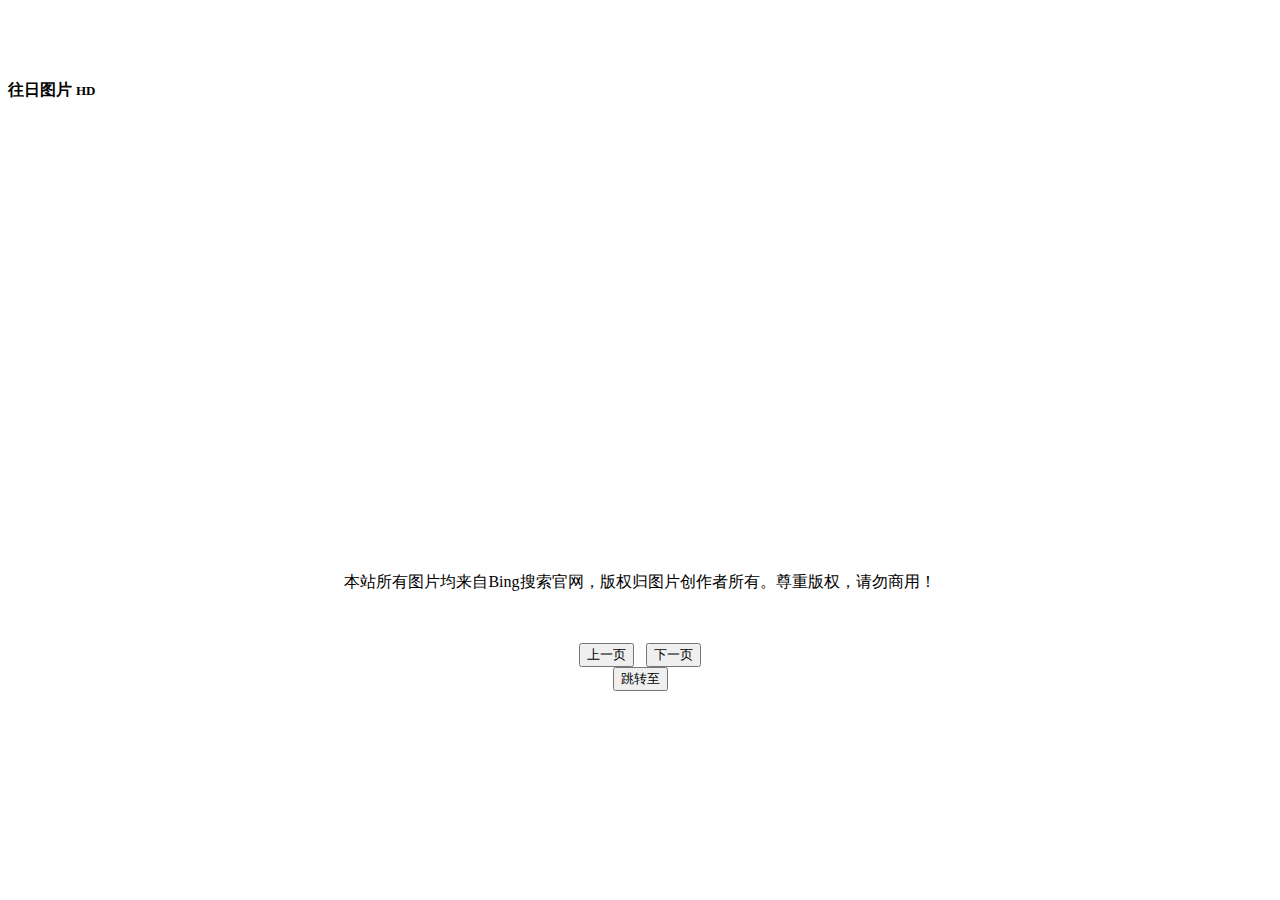
==== index.html @ 028ace14 "Update README.md" ====
<!DOCTYPE html>
<html lang="cn">
    
<head>
    <meta charset="UTF-8">
    <title>必应每日一图 - 领略世界之美</title>
    <meta name="viewport" content="width=device-width, initial-scale=1.0">
    <link rel="shortcut icon" href="https://bing.nxingcloud.co/static/icons8-bing-32.ico" type="image/x-icon">
    <link rel="stylesheet" href="https://at.alicdn.com/t/font_2042758_2fi5tvz8vl4.css">
    <link rel="stylesheet" href="https://at.alicdn.com/t/c/font_3663794_n7525ypef3n.css">
    <script async defer data-website-id="6264fbba-f3be-4116-bad8-f1a94d822ab9" src="https://uma.nxingcloud.co/xuezm.js"></script>
    <link rel="stylesheet" href="https://bing.nxingcloud.co/css/bootstrap.min.css">
    <link rel="stylesheet" href="https://bing.nxingcloud.co/lib/progressive-image.css">
    <link rel="stylesheet" href="https://bing.nxingcloud.co/css/main.css">
    <link rel="stylesheet" href="css/index.css">
</head>

<body>
    <!-- 导航栏 -->
    <div id="nav">
        <div class="include" file="/include/nav.html"></div>
    </div>
    
    <!-- 轮播图 -->
    <div id="carouselExampleCaptions" class="container carousel slide" data-ride="carousel" width="1920px" style="display:none">
        <ol class="carousel-indicators">
            <li data-target="#carouselExampleCaptions" data-slide-to="0" class="active"></li>
            <li data-target="#carouselExampleCaptions" data-slide-to="1"></li>
            <li data-target="#carouselExampleCaptions" data-slide-to="2"></li>
        </ol>
        <div class="carousel-inner">
            <div id="carousel-js" class="carousel-item active">
                <div class="progressive">
                    <img id="carousel-1" class="d-block w-100 rounded preview lazy" alt="bing">
                </div>
                <div class="carousel-caption d-none d-md-block">
                    <h5></h5>
                    <p></p>
                </div>
            </div>
            <div class="carousel-item">
                <img id="carousel-2" class="d-block w-100 rounded" alt="bing">
                <div class="carousel-caption d-none d-md-block">
                    <h5></h5>
                    <p></p>
                </div>
            </div>
            <div class="carousel-item">
                <img id="carousel-3" class="d-block w-100 rounded" alt="bing">
                <div class="carousel-caption d-none d-md-block">
                    <h5></h5>
                    <p></p>
                </div>
            </div>
        </div>
        <a class="carousel-control-prev" href="#carouselExampleCaptions" role="button" data-slide="prev">
            <span class="carousel-control-prev-icon" aria-hidden="true"></span>
            <span class="sr-only">Previous</span>
        </a>
        <a class="carousel-control-next" href="#carouselExampleCaptions" role="button" data-slide="next">
            <span class="carousel-control-next-icon" aria-hidden="true"></span>
            <span class="sr-only">Next</span>
        </a>
    </div>

    <!-- 标题 -->
    <div id="pic-tit" class="container align-middle">
        <h4><strong>往日图片</strong> <span class="badge badge-info">HD</span></h4>
    </div>

    <!-- 图片 -->
    <div class="container" id="pic-list">
        <div id="pic-js" class="row text-center justify-content-between">
            <!-- 主页图片，每页9个 -->
            <div id="pic-js-son0" data-day="0" class="pic-item my-3 shadow-sm rounded">
                <div class="progressive">
                    <img id="img-day0" class="rounded img-fluid preview lazy" data-src=""
                        src="" alt="">
                </div>
                <p class="my-2"></p>
            </div>
            <div id="pic-js-son1" class="pic-item my-3 shadow-sm rounded">
                <div class="progressive">
                    <img id="img-day1" class="rounded img-fluid preview lazy" data-src=""
                        src="" alt="">
                </div>
                <p class="my-2"></p>
            </div>
            <div id="pic-js-son2" class="pic-item my-3 shadow-sm rounded">
                <div class="progressive">
                    <img id="img-day2" class="rounded img-fluid preview lazy" data-src=""
                        src="" alt="">
                </div>
                <p class="my-2"></p>
            </div>
            <div id="pic-js-son3" class="pic-item my-3 shadow-sm rounded">
                <div class="progressive">
                    <img id="img-day3" class="rounded img-fluid preview lazy" data-src=""
                        src="" alt="">
                </div>
                <p class="my-2"></p>
            </div>
            <div id="pic-js-son4" class="pic-item my-3 shadow-sm rounded">
                <div class="progressive">
                    <img id="img-day4" class="rounded img-fluid preview lazy" data-src=""
                        src="" alt="">
                </div>
                <p class="my-2"></p>
            </div>
            <div id="pic-js-son5" class="pic-item my-3 shadow-sm rounded">
                <div class="progressive">
                    <img id="img-day5" class="rounded img-fluid preview lazy" data-src=""
                        src="" alt="">
                </div>
                <p class="my-2"></p>
            </div>
            <div id="pic-js-son6" class="pic-item my-3 shadow-sm rounded">
                <div class="progressive">
                    <img id="img-day6" class="rounded img-fluid preview lazy" data-src=""
                        src="" alt="">
                </div>
                <p class="my-2"></p>
            </div>
            <div id="pic-js-son7" class="pic-item my-3 shadow-sm rounded">
                <div class="progressive">
                    <img id="img-day7" class="rounded img-fluid preview lazy" data-src=""
                        src="" alt="">
                </div>
                <p class="my-2"></p>
            </div>
            <div id="pic-js-son8" class="pic-item my-3 shadow-sm rounded">
                <div class="progressive">
                    <img id="img-day8" class="rounded img-fluid preview lazy" data-src=""
                        src="" alt="">
                </div>
                <p class="my-2"></p>
            </div>
        </div>
        <div class="alert alert-secondary" role="alert">
        <i class="iconfont icon-jingshi"></i> 本站所有图片均来自Bing搜索官网，版权归图片创作者所有。尊重版权，请勿商用！
        </div>

    </div>

    <div class="include" file="/include/veryfier.html"></div>
    
    <!--翻页按钮-->
    <div class="page">
        <button type="button" class="btn btn-primary" id="index-pageback" onclick="pager('back')">上一页</button>
        <span id="pagenumber"></span>
        <button type="button" class="btn btn-primary" id="index-pagenext" onclick="pager('next')">下一页</button>
        <div class="dropdown dropdown-pagelist">
            <button type="button" class="btn btn-primary dropdown-toggle" data-toggle="dropdown">
                  跳转至
            </button>
            <div id="pagelist" class="dropdown-menu dropdown-menu-right">

            </div>
        </div>
    </div>

    <!-- 页脚 -->
    <div class="include" file="/include/footer.html"></div>

    <script src="https://cdn.staticfile.org/jquery/3.2.1/jquery.min.js"></script>
    <script src="https://cdn.staticfile.org/jquery-cookie/1.4.1/jquery.cookie.min.js"></script>
    <script src="https://cdn.staticfile.org/popper.js/1.15.0/umd/popper.min.js"></script>
    <script src="https://cdn.staticfile.org/twitter-bootstrap/4.3.1/js/bootstrap.min.js"></script>
    <script src="js/gVerify.js"></script>
    <script src="lib/progressive-image.js"></script>
    <script src="js/main.js"></script>
    <script src="js/index.js"></script>
    <script src="https://cdn.jsdelivr.net/npm/sweetalert2@11"></script>
</body>

</html>
---- css/index.css ----
#pic-list{margin-top:0rem}#carouselExampleCaptions{margin-top:0.8rem}#pic-tit{margin-top:5rem}#pic-tit h4 span{font-size:small}.pic-item{padding:1rem;padding-bottom:0;width:22rem;margin:0 auto}#pic-js p span{margin:0 0 0.6rem 0}
.page {
    position: relative;
    top: 45px;
    text-align: center;
    padding: .3rem;
}

.page a {
    background-color: #008474;
    border: none;
    color: white;
    padding: 7px 16px;
    text-align: center;
    border-radius: 15px;
    text-decoration: none;
    display: inline-block;
    font-size: 16px;
}

.page span {
    display: inline-block;
    padding: 0 .1rem;
}

.alert{
    text-align: center;
    width: 70%;
    top: 15px;
    margin: 0 auto;
}

/*# sourceMappingURL=[data-uri] */
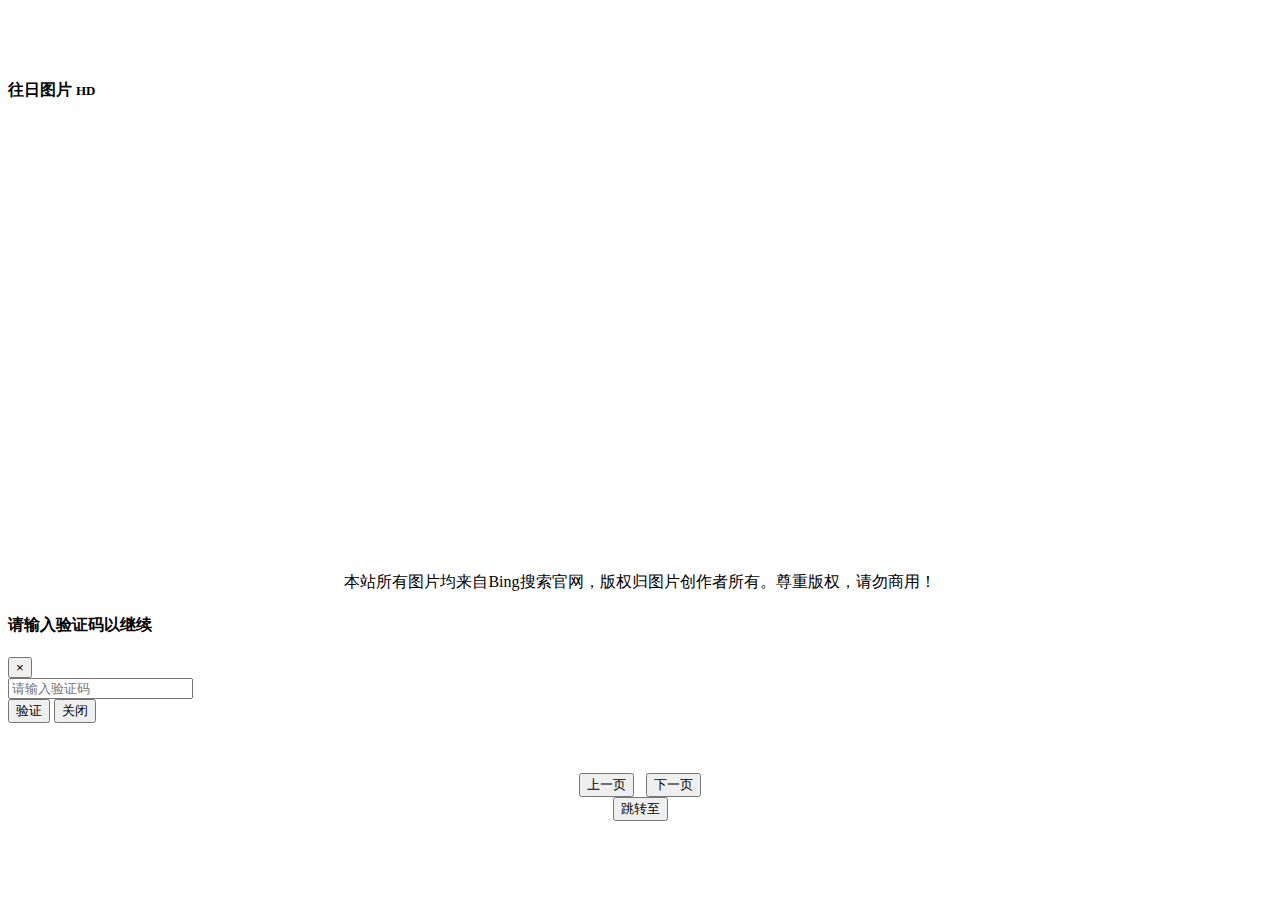
==== commit 2d23ce72: "修复text缓存与验证码问题" ====
--- a/index.html
+++ b/index.html
@@ -5,13 +5,13 @@
     <meta charset="UTF-8">
     <title>必应每日一图 - 领略世界之美</title>
     <meta name="viewport" content="width=device-width, initial-scale=1.0">
-    <link rel="shortcut icon" href="https://bing.nxingcloud.co/static/icons8-bing-32.ico" type="image/x-icon">
+    <link rel="shortcut icon" href="https://bing.xenns.com/static/icons8-bing-32.ico" type="image/x-icon">
     <link rel="stylesheet" href="https://at.alicdn.com/t/font_2042758_2fi5tvz8vl4.css">
     <link rel="stylesheet" href="https://at.alicdn.com/t/c/font_3663794_n7525ypef3n.css">
-    <script async defer data-website-id="6264fbba-f3be-4116-bad8-f1a94d822ab9" src="https://uma.nxingcloud.co/xuezm.js"></script>
-    <link rel="stylesheet" href="https://bing.nxingcloud.co/css/bootstrap.min.css">
-    <link rel="stylesheet" href="https://bing.nxingcloud.co/lib/progressive-image.css">
-    <link rel="stylesheet" href="https://bing.nxingcloud.co/css/main.css">
+    <script async defer data-website-id="6264fbba-f3be-4116-bad8-f1a94d822ab9" src="https://uma.xenns.com/xuezm.js"></script>
+    <link rel="stylesheet" href="https://bing.xenns.com/lib/bootstrap.min.css">
+    <link rel="stylesheet" href="https://bing.xenns.com/lib/progressive-image.css">
+    <link rel="stylesheet" href="https://bing.xenns.com/css/main.css">
     <link rel="stylesheet" href="css/index.css">
 </head>
 
@@ -142,7 +142,28 @@
 
     </div>
 
-    <div class="include" file="/include/veryfier.html"></div>
+    <div class="modal fade" id="verifyModal">
+        <div class="modal-dialog">
+            <div class="modal-content">
+    
+                <div class="modal-header">
+                <h4 class="modal-title">请输入验证码以继续</h4>
+                <button type="button" class="close" data-dismiss="modal">&times;</button>
+                </div>
+        
+                <div class="modal-body">
+                    <div id="v_container"></div>
+                    <input type="text" class="form-control" id="code_input" value="" placeholder="请输入验证码"/>
+                </div>
+        
+                <div class="modal-footer">
+                <button type="button" class="btn btn-primary" id="my_button">验证</button>
+                <button type="button" class="btn btn-secondary" data-dismiss="modal">关闭</button>
+                </div>
+        
+            </div>
+        </div>
+    </div>
     
     <!--翻页按钮-->
     <div class="page">
